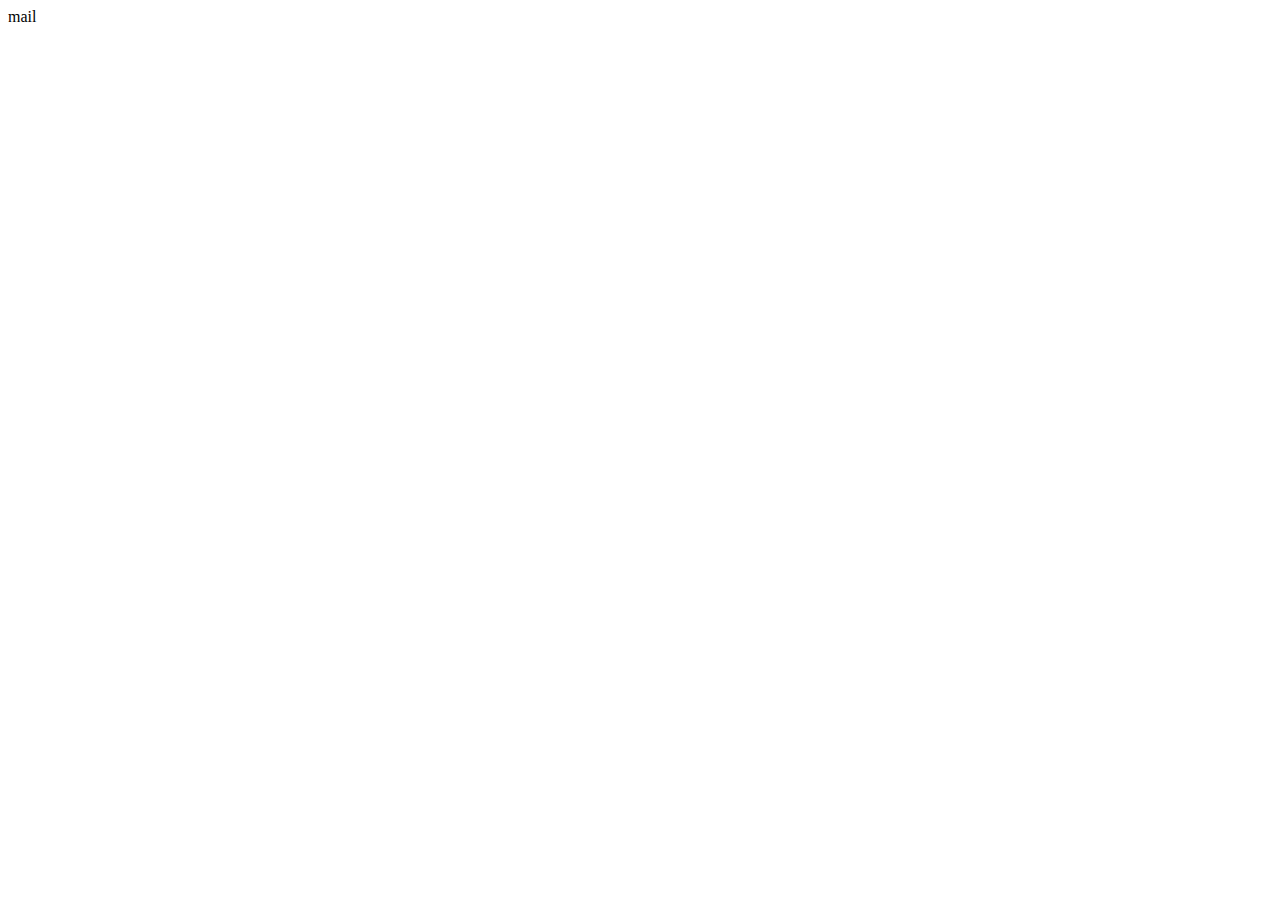
==== mail.html @ 3d1077a9 "main" ====
<!DOCTYPE html>
<html lang="en">
<head>
        <meta charset="UTF-8">
        <meta name="viewport" content="width=device-width, initial-scale=1.0">
        <title>mail</title>
</head>
<body>
        mail
</body>
</html>
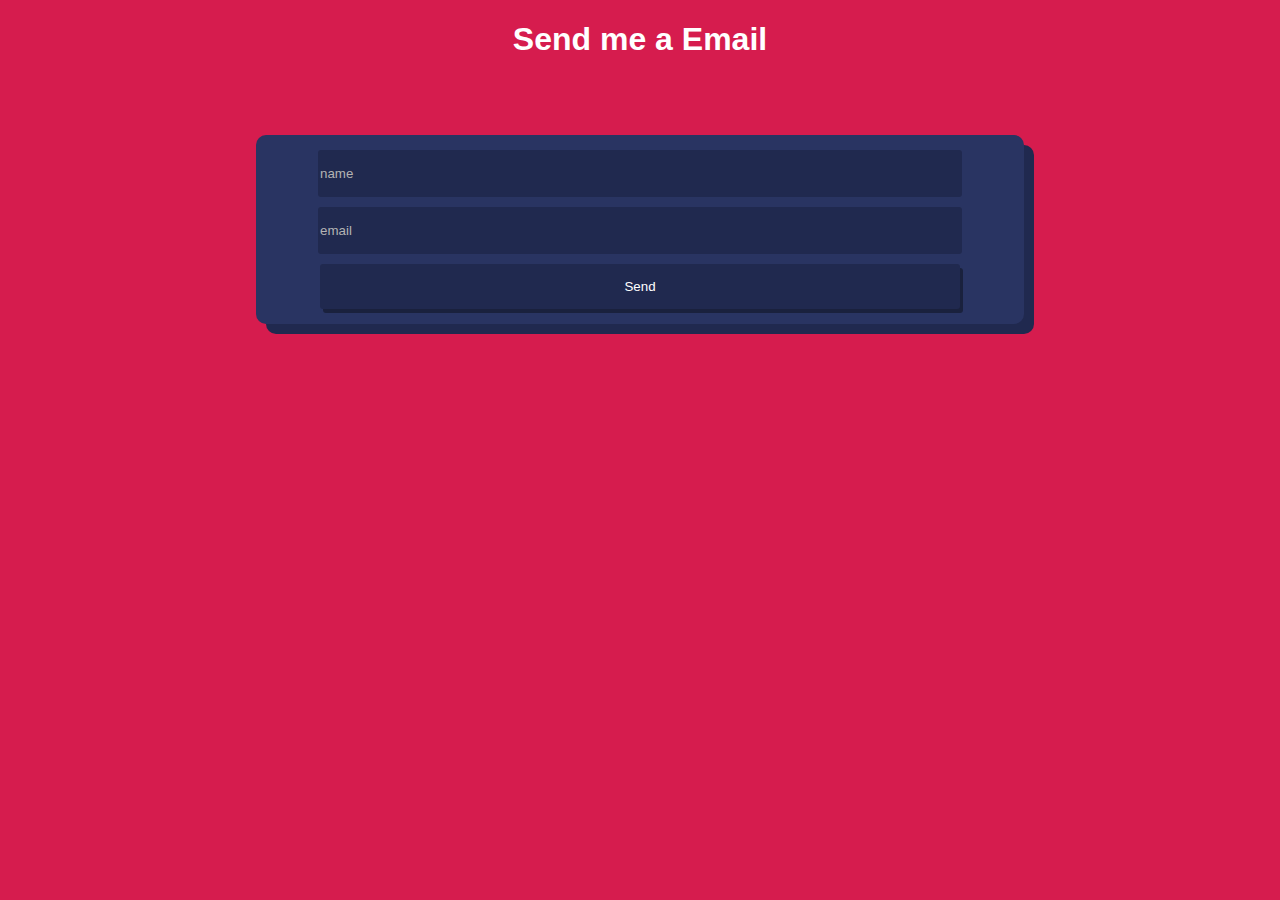
==== commit 6b140719: "email added" ====
--- a/mail.html
+++ b/mail.html
@@ -3,9 +3,23 @@
 <head>
         <meta charset="UTF-8">
         <meta name="viewport" content="width=device-width, initial-scale=1.0">
-        <title>mail</title>
+        <title>Send me a Email</title>
+
+        <link rel="stylesheet" href="/src/styles/mail.css">
 </head>
 <body>
-        mail
+        <main>
+                <h1 class="title">Send me a Email</h1>
+                <form
+                class="formulary"
+                action="https://formsubmit.co/marcusfonox643@gmail.com" 
+                method="post">
+                        <input placeholder="name" type="text" name="name" required>
+                        <input placeholder="email" type="email" name="email" required>
+                        <input type="hidden" name="_subject" value="Nuevo Email de la pagina Oficial">
+                        <input type="hidden" name="_next" value="https://fenixdev643.github.io/thanks.html">
+                        <button type="submit">Send</button>
+                </form>
+        </main>
 </body>
 </html>
--- a/src/styles/mail.css
+++ b/src/styles/mail.css
@@ -0,0 +1,63 @@
+:root{
+        --red: #D61C4E;
+        --redDark: #ba1844;
+        --blue: #293462;
+        --blueDark: #20294f;
+        --blueDark2: #1a213d;
+        --blueDark3: #101426;
+        --shadow: #b3b3b3;
+}
+
+body{
+        font-family: Dosis, Arial;
+        margin: 0;
+}
+
+main{
+        position: absolute;
+        width: 100%;
+        height: 100%;
+        background-color: var(--red);
+        color: white;
+        display: grid;
+        grid-template-rows: 15% auto;
+        grid-template-columns: 60%;
+        justify-content: center;
+}
+
+.title{
+        text-align: center;
+}
+
+.formulary{
+        padding: 10px;
+        height: fit-content;
+        background-color: var(--blue);
+        border-radius: 10px;
+        box-shadow: 10px 10px 0px var(--blueDark);
+        display: flex;
+        flex-direction: column;
+        align-items: center;
+}
+
+input,button{
+        width: 50vw;
+        height: 5vh;
+        margin: 5px;
+        border: none;
+        border-radius: 3px;
+        background-color: var(--blueDark);
+        color: White;
+}
+
+button[type="submit"]{
+        box-shadow: 3px 4px 0px var(--blueDark2);
+}
+
+input::placeholder{
+        color: var(--shadow);
+}
+
+i{
+        text-align: center;
+}
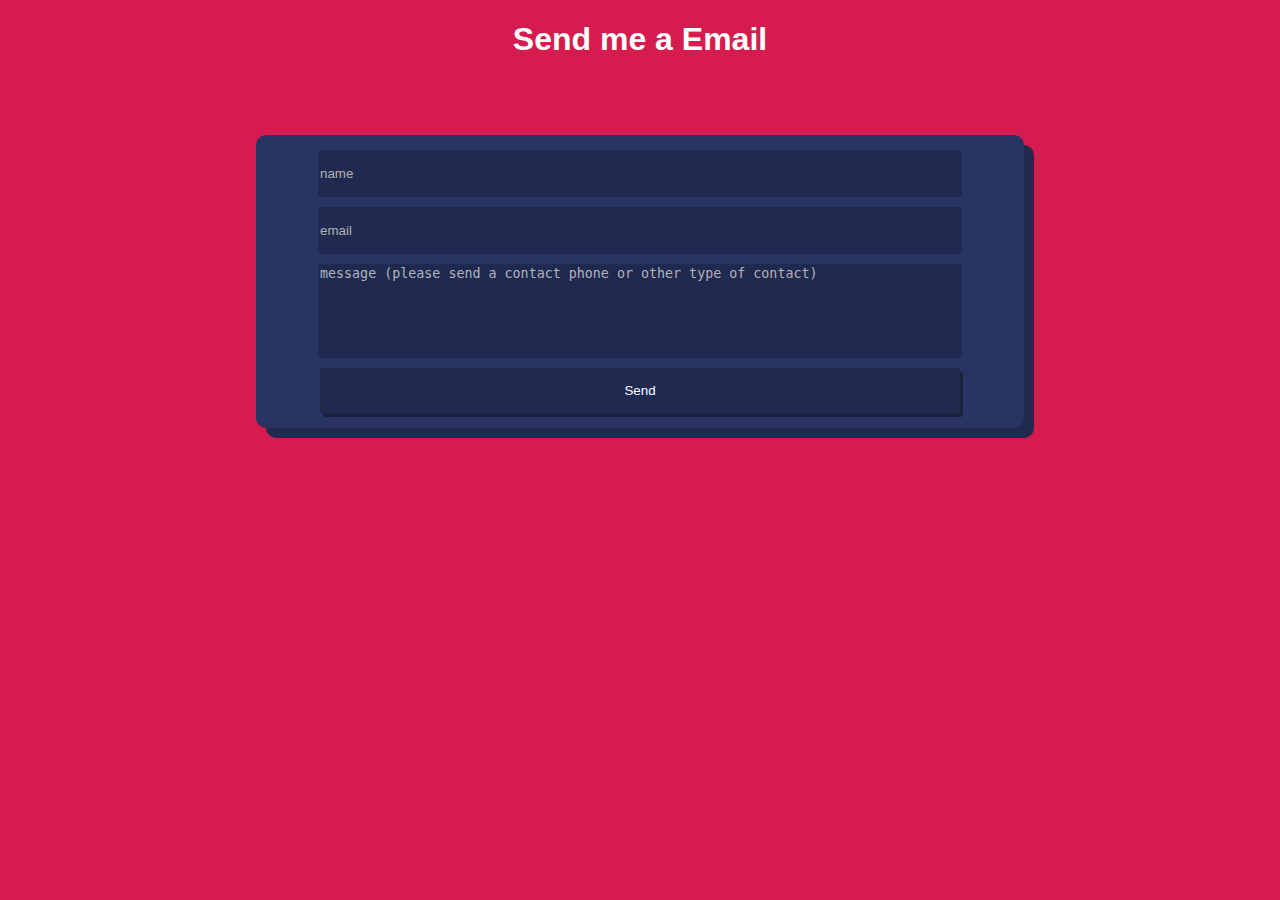
==== commit e8c5e766: "Thanks xd" ====
--- a/mail.html
+++ b/mail.html
@@ -12,10 +12,11 @@
                 <h1 class="title">Send me a Email</h1>
                 <form
                 class="formulary"
-                action="https://formsubmit.co/marcusfonox643@gmail.com" 
+                action="https://formsubmit.co/7b0d842b9c5b19e1e1b4c8edfb10ddd8" 
                 method="post">
                         <input placeholder="name" type="text" name="name" required>
                         <input placeholder="email" type="email" name="email" required>
+                        <textarea name="message" placeholder="message (please send a contact phone or other type of contact)"></textarea>
                         <input type="hidden" name="_subject" value="Nuevo Email de la pagina Oficial">
                         <input type="hidden" name="_next" value="https://fenixdev643.github.io/thanks.html">
                         <button type="submit">Send</button>
--- a/src/styles/mail.css
+++ b/src/styles/mail.css
@@ -40,7 +40,7 @@
         align-items: center;
 }
 
-input,button{
+input,button,textarea{
         width: 50vw;
         height: 5vh;
         margin: 5px;
@@ -54,10 +54,15 @@
         box-shadow: 3px 4px 0px var(--blueDark2);
 }
 
-input::placeholder{
+input::placeholder,textarea::placeholder{
         color: var(--shadow);
 }
 
 i{
         text-align: center;
 }
+
+textarea{
+        resize: none;
+        height: 10vh;
+}
